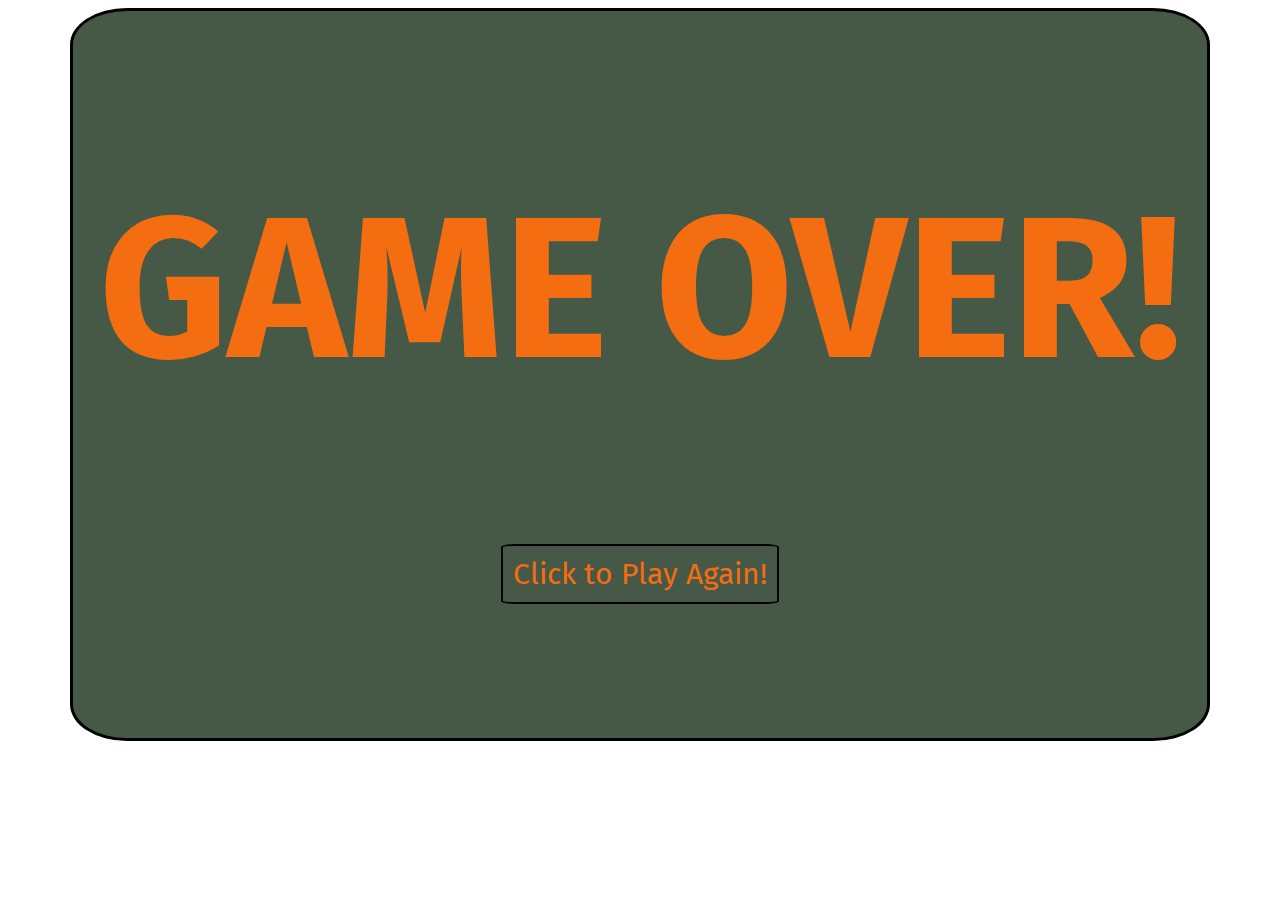
==== gameOver.html @ bcee45ff "linked and stylized gameOver page" ====
<!DOCTYPE html>
<html lang="en">
<head>
  <meta charset="UTF-8">
  <meta http-equiv="X-UA-Compatible" content="IE=edge">
  <meta name="viewport" content="width=device-width, initial-scale=1.0">
  <title>Document</title>
  <style>
    @import url('https://fonts.googleapis.com/css2?family=Fira+Sans:ital,wght@1,800&display=swap');
body {
  display: flex;
  text-align: center;
  background-image: url("https://wallpapershome.com/images/pages/pic_h/288.jpg");
  color: #f46d10;
  font-size: 100px;
  justify-content: center;
  font-family: 'Fira Sans', sans-serif;
}

section{
  border: 3px solid black;
  border-radius: 5%;
  background-color: #465947;
  padding: 2%;
}

#container {
  display: flex;
  justify-content: center;
}

#button {
  display: block;
  border: 2px solid black;
  border-radius: 5%;
  padding: 10px;
  font-size: 30px;
  user-select: none;
  margin-bottom: 10%;
  /* user-select learned from https://developer.mozilla.org/en-US/docs/Web/CSS/user-select*/
}
  </style>
</head>
<body>
  <section>
    <h1>GAME OVER!</h1>
    <div id="container">
      <div id="button">Click to Play Again!<div>
      </div>
    </section>
</body>
<script>
  document.querySelector('div').addEventListener('click', () =>{
    location.href = 'index.html'
//location.href learned from https://www.codegrepper.com/code-examples/html/how+to+open+a+new+html+page+on+button+click+in+javascript
  } )
</script>
</html>
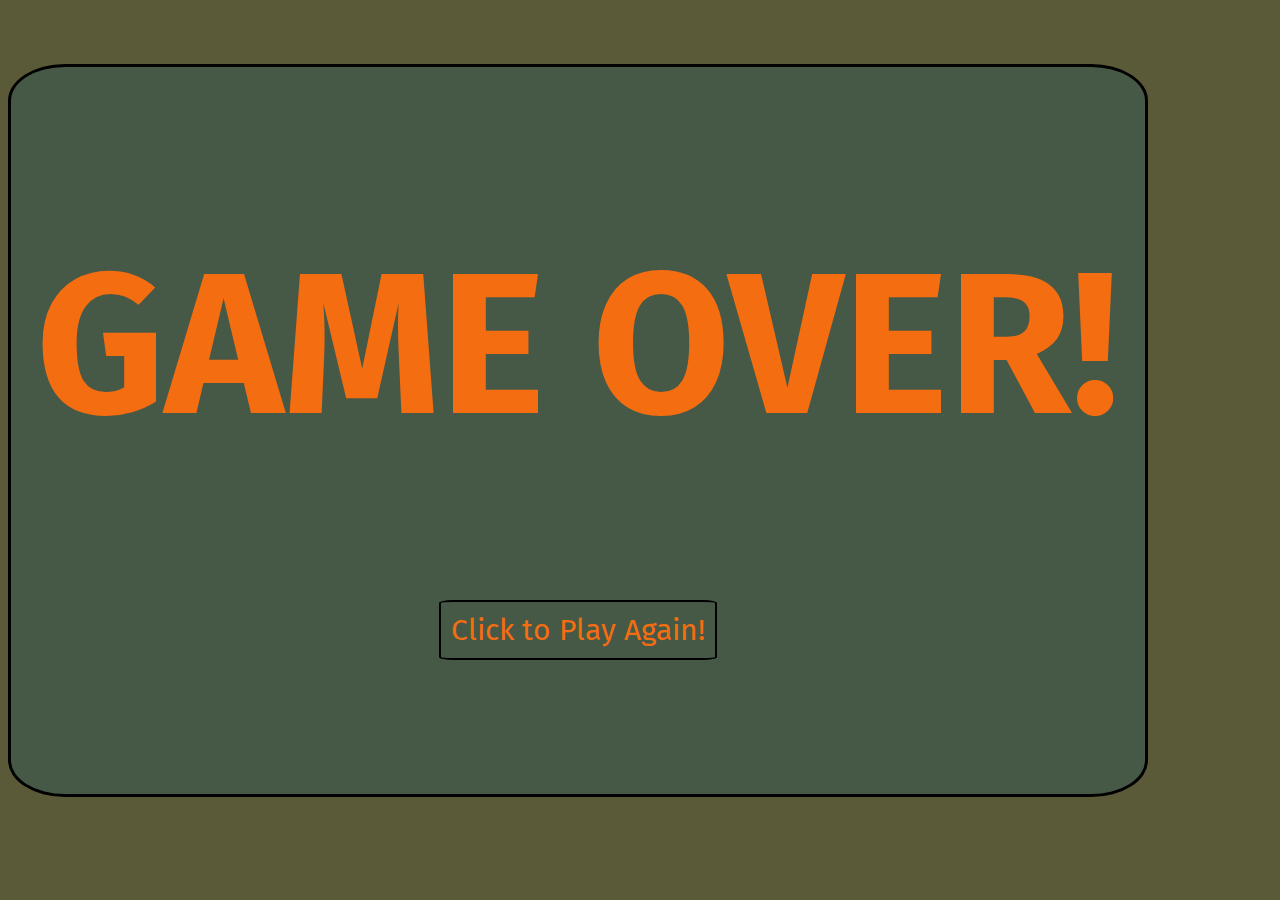
==== commit 3d59e3ee: "fixed background link" ====
--- a/gameOver.html
+++ b/gameOver.html
@@ -4,16 +4,19 @@
   <meta charset="UTF-8">
   <meta http-equiv="X-UA-Compatible" content="IE=edge">
   <meta name="viewport" content="width=device-width, initial-scale=1.0">
-  <title>Document</title>
+  <title>FireCobraLost</title>
   <style>
     @import url('https://fonts.googleapis.com/css2?family=Fira+Sans:ital,wght@1,800&display=swap');
 body {
   display: flex;
-  text-align: center;
-  background-image: url("https://wallpapershome.com/images/pages/pic_h/288.jpg");
+  margin-top: 5%;
+  background-color: #5a5a39;
+  background-image: url("https://i.imgur.com/Ymt2DHg.jpeg");
+  background-repeat: no-repeat;
+  background-size: cover;
+  background-position: top;
   color: #f46d10;
   font-size: 100px;
-  justify-content: center;
   font-family: 'Fira Sans', sans-serif;
 }
 
